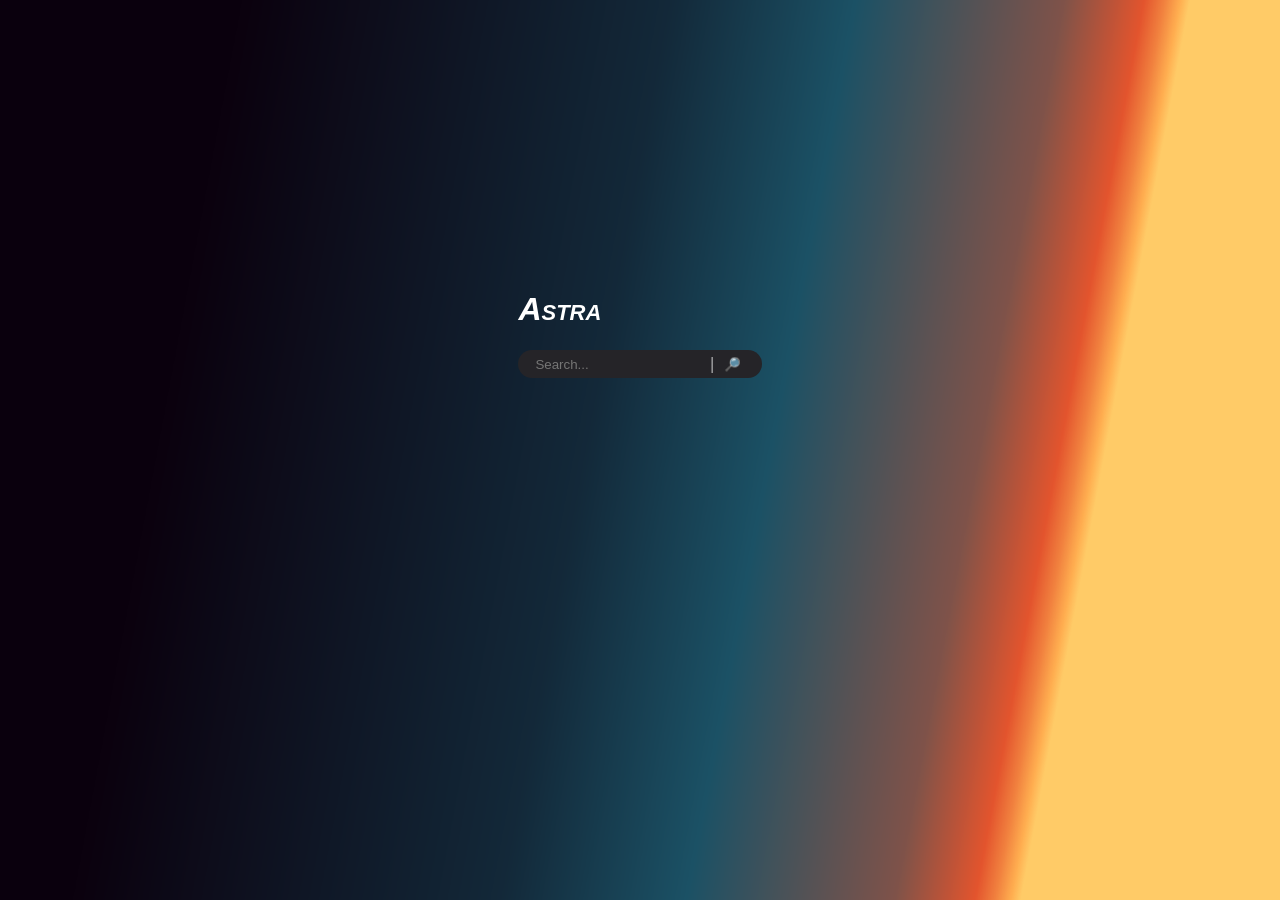
==== site/index.html @ 53782fa4 "MIME handling, resource provision, error handling" ====
<!--This program is Free software licensed under the GNU GPLv3 ONLY-->

<!DOCTYPE html>
<html lang="en">
<head>
    <meta charset="UTF-8">
    <meta name="viewport" content="width=device-width, initial-scale=1.0">
    <title>Astra - ESE</title>
</head>
<body>
    <img src="images/astra_homepage.png" class="background" id="background">

    <div class="search_area">
        <div>
            <h1 class="name" aria-label="Astra">Astra</h1>

            <div class="search_box">
                <form class="search_form">
                    <input type="text" class="search_text" placeholder="Search..." aria-label="Search text">
                    |
                    <button class="search_button" id="search_button" aria-label="Search button">🔎</button>
                </form>
            </div>
        </div>
    </div>

    <link rel="stylesheet" href="style.css">
</body>
<script src="search_page.js"></script>
<script src="handle_searches.js"></script>
</html>
---- site/style.css ----
html {
    color: white;
}

h1 {
    font-family: serif;
}

.background {
    height: 100vh;
    width: 100%;

    position: absolute;

    padding: 0px;
    margin: 0px;

    top: 0px;
    left: 0px;

    image-rendering: optimizeSpeed;
    object-fit: cover;

    z-index: -5;
}

.search_area {
    display: flex;
    justify-content: center;
    align-items: center;
    margin-top: 30vh;
}

.name {
    font-family: 'Franklin Gothic Medium', 'Arial Narrow', Arial, sans-serif;
    font-weight: bolder;
    font-variant: small-caps;
    font-style: oblique;
}

.search_box {
    border-radius: 25;
    background-color: #252428;
    width: fit-content;
    
    padding: 5px;
    border-radius: 25px;
}

.search_form {
    padding-left: 10px;
    padding-right: 10px;
}

.search_text {
    background-color: #252428;
    border-color: #252428;
    border-style: none;

    user-select: none;
    outline-width: 0px;
    outline: none;

    color: white;
}

.search_button {
    background: none;
    border: none;
}
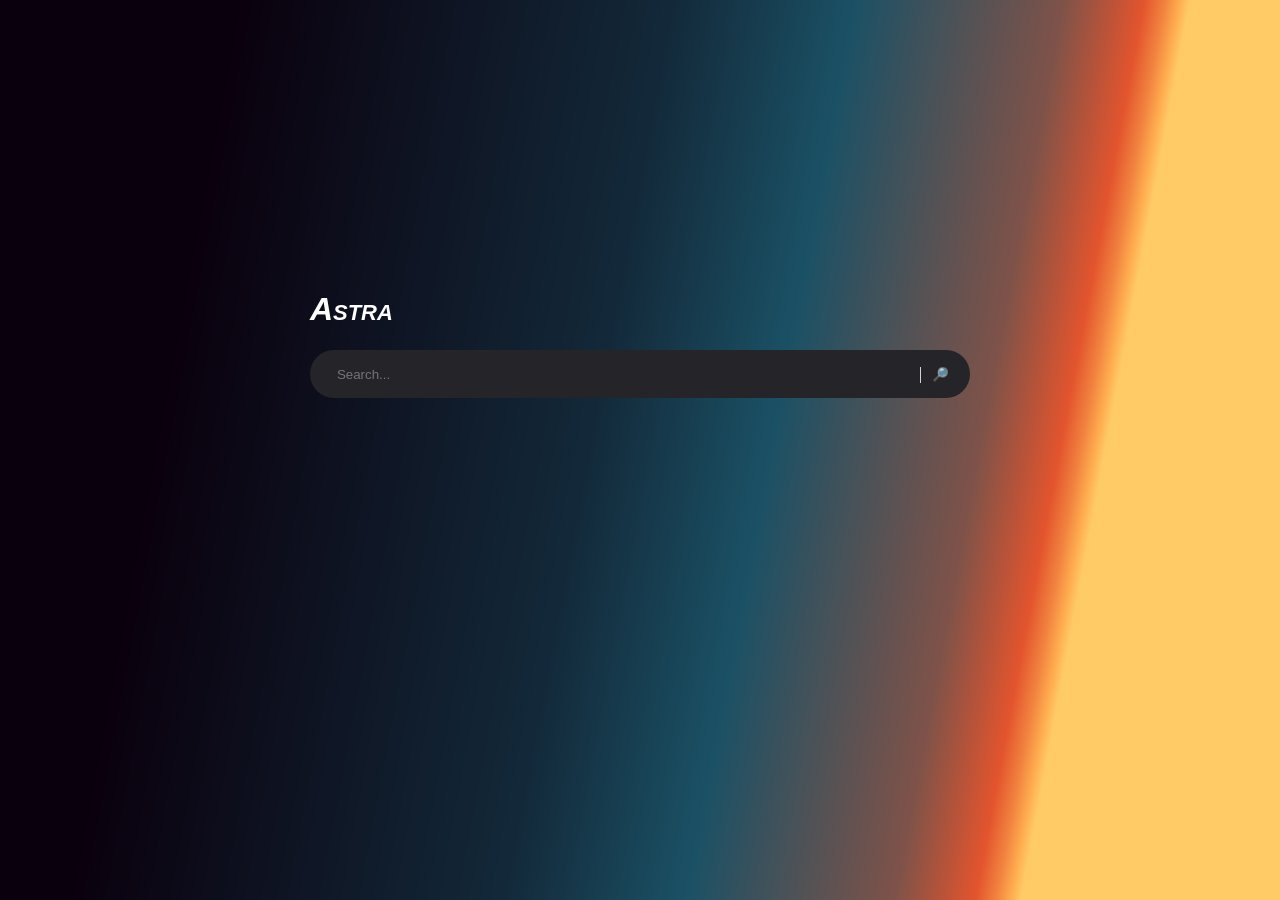
==== commit 70f125a1: "Query sending, and search page direction" ====
--- a/site/index.html
+++ b/site/index.html
@@ -15,11 +15,9 @@
             <h1 class="name" aria-label="Astra">Astra</h1>
 
             <div class="search_box">
-                <form class="search_form">
-                    <input type="text" class="search_text" placeholder="Search..." aria-label="Search text">
-                    |
-                    <button class="search_button" id="search_button" aria-label="Search button">🔎</button>
-                </form>
+                <input type="text" class="search_text" id="search_text" placeholder="Search..." aria-label="Search text">
+                |
+                <button class="search_button" id="search_button" aria-label="Search button">🔎</button>
             </div>
         </div>
     </div>
--- a/site/style.css
+++ b/site/style.css
@@ -43,13 +43,9 @@
     background-color: #252428;
     width: fit-content;
     
-    padding: 5px;
+    padding: 15px;
+    padding-left: 25px;
     border-radius: 25px;
-}
-
-.search_form {
-    padding-left: 10px;
-    padding-right: 10px;
 }
 
 .search_text {
@@ -62,6 +58,8 @@
     outline: none;
 
     color: white;
+
+    width: 45vw;
 }
 
 .search_button {
